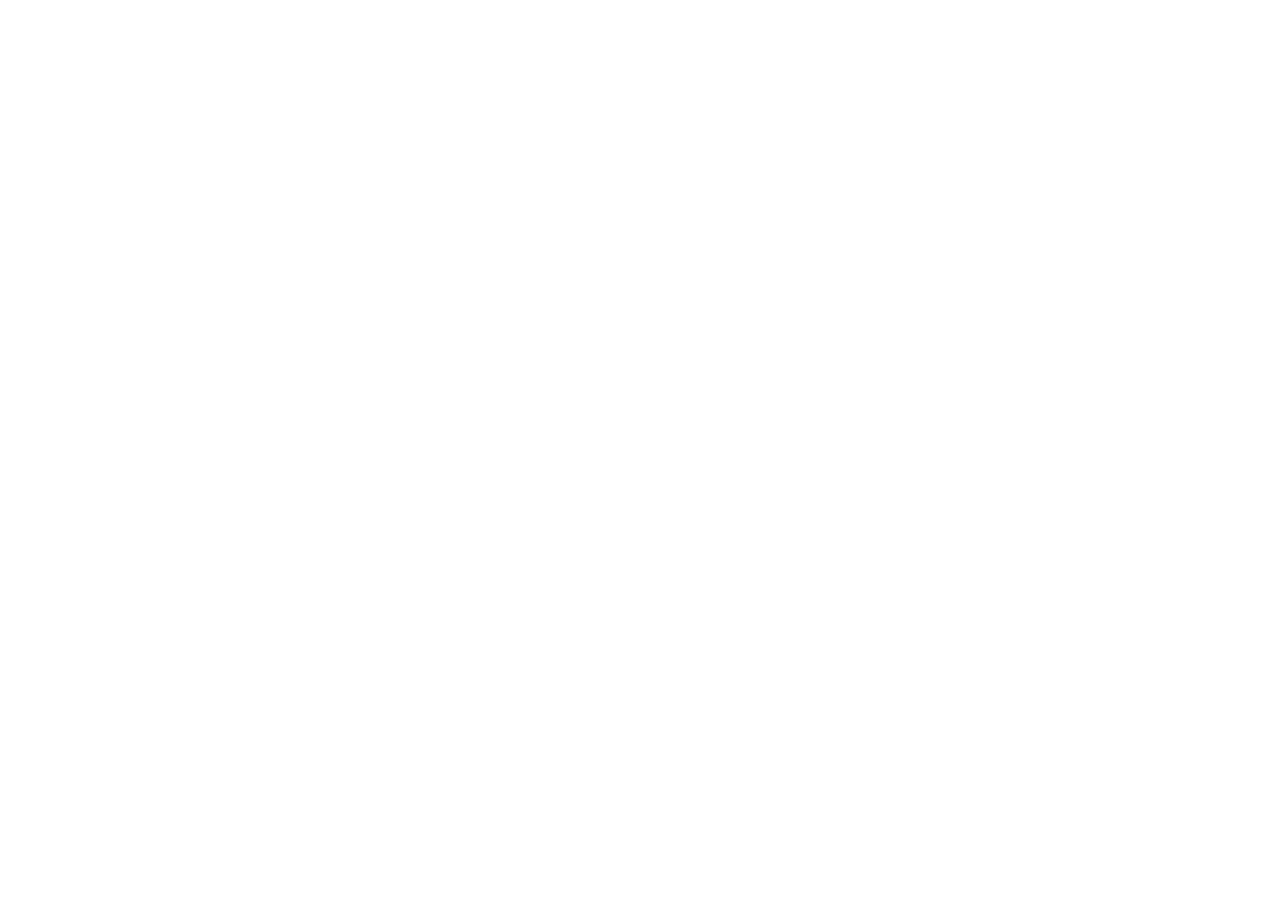
==== index.html @ beca41af "added play and pause buttons" ====
<!doctype html>
<html lang="en">
	<head>
		<!-- Required meta tags -->
		<meta charset="utf-8">
		<meta name="viewport" content="width=device-width, initial-scale=1, shrink-to-fit=no">

		<!-- Bootstrap CSS -->
		<link rel="stylesheet" href="https://stackpath.bootstrapcdn.com/bootstrap/4.3.1/css/bootstrap.min.css" integrity="sha384-ggOyR0iXCbMQv3Xipma34MD+dH/1fQ784/j6cY/iJTQUOhcWr7x9JvoRxT2MZw1T" crossorigin="anonymous">
		<link href="./album.css" rel="stylesheet">

		<title>Big Mood</title>
	</head>
	<body>
		<div id="nav">
		<!-- Image and text
		-->
	</div>
	<script
	src="https://code.jquery.com/jquery-3.4.1.min.js"
	integrity="sha256-CSXorXvZcTkaix6Yvo6HppcZGetbYMGWSFlBw8HfCJo="
	crossorigin="anonymous"></script>
	<script defer src="face-api.min.js"></script>
  	<script defer src="script.js"></script>
	<script src="https://sdk.scdn.co/spotify-player.js"></script>
	<script src="spotify.js"></script>
		<script>
			function slideOut() {
				var element = document.getElementsByClassName("jumbotron")[0]
				element.classList.add('slide-out');
				element.addEventListener("animationend", () => {element.parentNode.removeChild(element), phase2()});
			}
			function phase2() {
				document.getElementById("nav").innerHTML = "<nav class=\"navbar navbar-light bg-light\"><a class=\"navbar-brand\" href=\"#\">mood</a></nav>";
				document.getElementById("panel").innerHTML = '<div class="panel panel-default"><div class="panel-body"> <video id="video" width="720" height="560" autoplay muted></video></div></div>';
				//setTimeout(startRecord,500);
				startRecord();
			}
		</script>
		<div id='panel'></div>
		<section class="jumbotron text-center slide-in">
			<h1 class="jumbotron-heading">mood</h1>
			<p class="lead text-muted">How are you feeling?</p>
			<br />
			<br />
			<a href="#" class="btn btn-primary btn-lg active go-button" onclick="slideOut()" role="button" aria-pressed="true">Go</a>
		</section>
		<div>
			<button onclick="play('4c8dcab716a38ad3a85aeaf894d7d3b2c70e4c6a')">Play</button>
			<button onclick="pause('4c8dcab716a38ad3a85aeaf894d7d3b2c70e4c6a')">Pause</button>
			<!--<button onclick="next('4c8dcab716a38ad3a85aeaf894d7d3b2c70e4c6a')">Next</button>
			<button onclick="previous('4c8dcab716a38ad3a85aeaf894d7d3b2c70e4c6a')">Previous</button>-->
		</div>
		<!--
		<div class="album py-5 bg-light">
			<div class="container">
				<div class="row">
					<div class="col-md-4">
						<div class="card mb-4 box-shadow">
							<div class="card-body">
								<p class="card-text">
									Movie 1
								</p>
							</div>
						</div>
					</div>
					<div class="col-md-4">
						<div class="card mb-4 box-shadow">
							<div class="card-body">
								<p class="card-text">
									Movie 1
								</p>
							</div>
						</div>
					</div>
					<div class="col-md-4">
						<div class="card mb-4 box-shadow">
							<div class="card-body">
								<p class="card-text">
									Movie 1
								</p>
							</div>
						</div>
					</div>
				</div>
				<div class="row">
					<div class="col-md-4">
						<div class="card mb-4 box-shadow">
							<div class="card-body">
								<p class="card-text">
									Movie 1
								</p>
							</div>
						</div>
					</div>
					<div class="col-md-4">
						<div class="card mb-4 box-shadow">
							<div class="card-body">
								<p class="card-text">
									Movie 1
								</p>
							</div>
						</div>
					</div>
					<div class="col-md-4">
						<div class="card mb-4 box-shadow">
							<div class="card-body">
								<p class="card-text">
									Movie 1
								</p>
							</div>
						</div>
					</div>
				</div>
				<div class="row">
					<div class="col-md-4">
						<div class="card mb-4 box-shadow">
							<div class="card-body">
								<p class="card-text">
									Movie 1
								</p>
							</div>
						</div>
					</div>
					<div class="col-md-4">
						<div class="card mb-4 box-shadow">
							<div class="card-body">
								<p class="card-text">
									Movie 1
								</p>
							</div>
						</div>
					</div>
					<div class="col-md-4">
						<div class="card mb-4 box-shadow">
							<div class="card-body">
								<p class="card-text">
									Movie 1
								</p>
							</div>
						</div>
					</div>
				</div>
			</div>
		</div>
		 -->

		<!-- Optional JavaScript -->
		<!-- jQuery first, then Popper.js, then Bootstrap JS -->
		<script src="https://cdnjs.cloudflare.com/ajax/libs/popper.js/1.14.7/umd/popper.min.js" integrity="sha384-UO2eT0CpHqdSJQ6hJty5KVphtPhzWj9WO1clHTMGa3JDZwrnQq4sF86dIHNDz0W1" crossorigin="anonymous"></script>
		<script src="https://stackpath.bootstrapcdn.com/bootstrap/4.3.1/js/bootstrap.min.js" integrity="sha384-JjSmVgyd0p3pXB1rRibZUAYoIIy6OrQ6VrjIEaFf/nJGzIxFDsf4x0xIM+B07jRM" crossorigin="anonymous"></script>
	</body>
</html>
---- album.css ----
:root {
  --jumbotron-padding-y: 3rem;
}

.jumbotron {
  padding-top: var(--jumbotron-padding-y);
  padding-bottom: var(--jumbotron-padding-y);
  margin-bottom: 0;
  background-color: #fff;
}
@media (min-width: 768px) {
  .jumbotron {
    padding-top: calc(var(--jumbotron-padding-y) * 2);
    padding-bottom: calc(var(--jumbotron-padding-y) * 2);
  }
}

.slide-in {
    animation: slide-in 1s;
    animation-timing-function:cubic-bezier();
}

.slide-out {
    animation: slide-out 1s;
    animation-timing-function:ease-in;
	animation-fill-mode: forwards;
}

.output {
	animation: fade-in 1s;
	margin-top: 8rem;
}

#panel {

	text-align: center;
}

.panel {
	opacity: 0;
	animation: fade-in 1s;
	animation-delay: 1s;
    background-color: #f8f9fa;
	margin-top: 8rem;
	width: auto;
	display: inline-block;
	padding: 2rem;
	text-align: center;
	animation-fill-mode: forwards;
}

@keyframes fade-in {
	from {
		opacity: 0;
	}
	to {
		opacity: 1;
	}
}

@keyframes slide-in {
	from {
		margin-right: -100%;
	}
	to {
		margin-right: 0;
	}
}

@keyframes slide-out {
	from {
		margin-left: 0;
		opacity: 1;
	}
	to {
		margin-left: -100%;
		opacity: 0;
	}
}

.jumbotron .go-button {
	opacity: 0;
	animation: fade-in 1s;
	animation-delay: 2s;
	animation-fill-mode: forwards;
	border-radius: 10rem;
	padding: 2.5rem;
}

.navbar {
	position: fixed;
	top: 0;
	width: 100%;
	padding-bottom: 1rem;
	animation: fade-in 1s;
  z-index: 1;
}

.navbar-brand {
	letter-spacing: -0.4rem;
	font-size: 3rem;
}

.jumbotron p:last-child {
  margin-bottom: 0;
}

.jumbotron .jumbotron-heading {
	opacity: 0;
	animation: fade-in 1s;
	font-weight: 3000;
	font-size: 10rem;
	animation-fill-mode: forwards;
	letter-spacing: -1rem;
}

.jumbotron .lead {
	opacity: 0;
	animation: fade-in 1s;
	animation-delay: 1s;
	animation-fill-mode: forwards;
}

.jumbotron .container {
  max-width: 40rem;
}

footer {
  padding-top: 3rem;
  padding-bottom: 3rem;
}

footer p {
  margin-bottom: .25rem;
}

.box-shadow { box-shadow: 0 .25rem .75rem rgba(0, 0, 0, .15); }
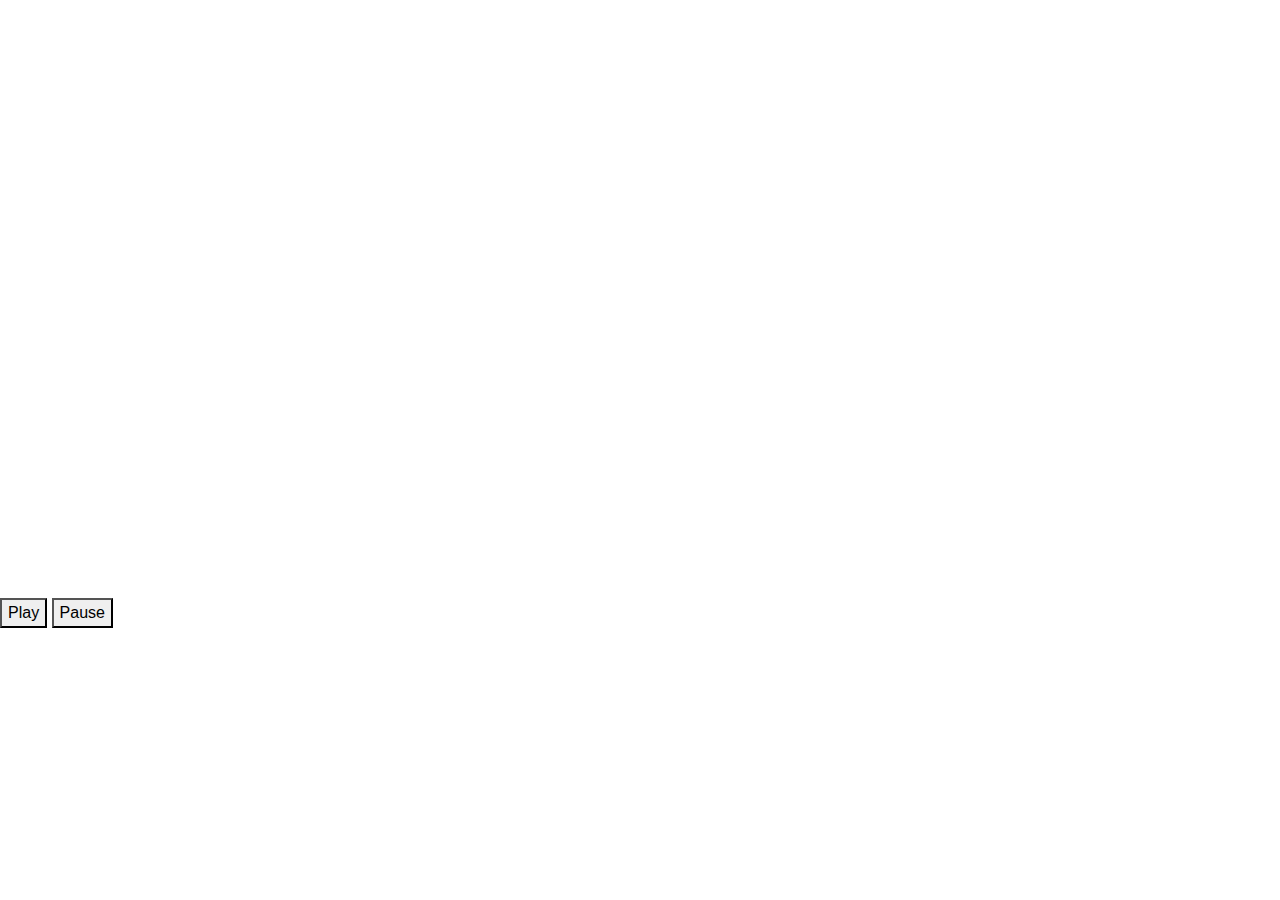
==== commit 16758a1e: "Merge branch 'master' of https://github.com/fjij/hack-western-2019-ui" ====
--- a/index.html
+++ b/index.html
@@ -22,8 +22,8 @@
 	crossorigin="anonymous"></script>
 	<script defer src="face-api.min.js"></script>
   	<script defer src="script.js"></script>
-	<script src="https://sdk.scdn.co/spotify-player.js"></script>
-	<script src="spotify.js"></script>
+	<!--<script src="https://sdk.scdn.co/spotify-player.js"></script>
+	<script src="spotify.js"></script>-->
 		<script>
 			function slideOut() {
 				var element = document.getElementsByClassName("jumbotron")[0]
@@ -31,12 +31,18 @@
 				element.addEventListener("animationend", () => {element.parentNode.removeChild(element), phase2()});
 			}
 			function phase2() {
-				document.getElementById("nav").innerHTML = "<nav class=\"navbar navbar-light bg-light\"><a class=\"navbar-brand\" href=\"#\">mood</a></nav>";
-				document.getElementById("panel").innerHTML = '<div class="panel panel-default"><div class="panel-body"> <video id="video" width="720" height="560" autoplay muted></video></div></div>';
+				document.getElementById("nav").innerHTML = "<nav class=\"navbar navbar-light bg-light box-shadow\"><a class=\"navbar-brand\" href=\"#\">mood</a></nav>";
+				document.getElementById("panel").innerHTML = '<div class="panel panel-default box-shadow"><div class="panel-body"> <video id="video" width="720" height="560" autoplay muted></video></div></div>';
 				//setTimeout(startRecord,500);
 				startRecord();
 			}
 		</script>
+		<div id="nav">
+		<!-- Image and text
+
+
+		-->
+		</div>
 		<div id='panel'></div>
 		<section class="jumbotron text-center slide-in">
 			<h1 class="jumbotron-heading">mood</h1>
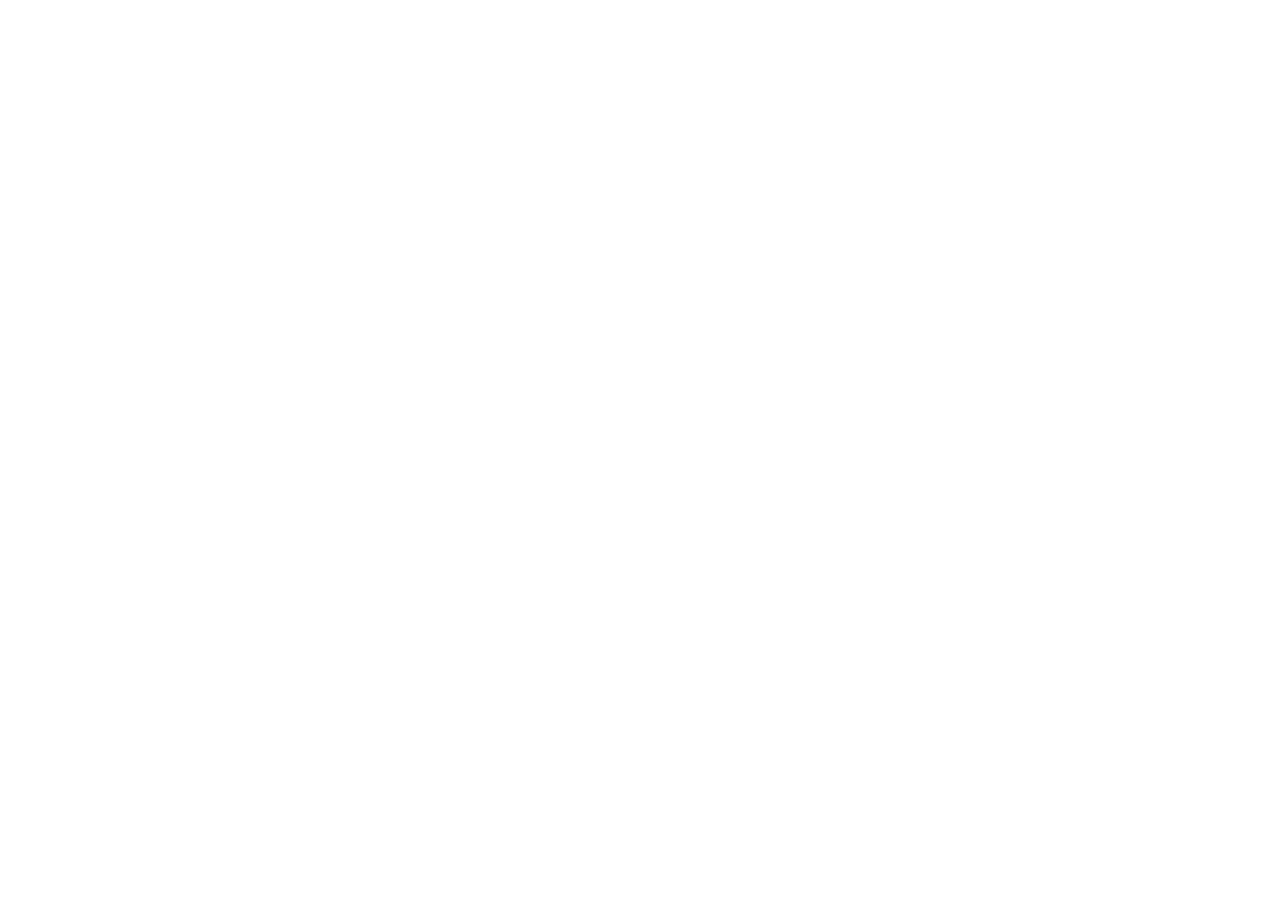
==== commit 9d6f6ee7: "Revert "Merge branch 'master' of https://github.com/fjij/hack-western-2019-ui"" ====
--- a/index.html
+++ b/index.html
@@ -9,17 +9,9 @@
 		<link rel="stylesheet" href="https://stackpath.bootstrapcdn.com/bootstrap/4.3.1/css/bootstrap.min.css" integrity="sha384-ggOyR0iXCbMQv3Xipma34MD+dH/1fQ784/j6cY/iJTQUOhcWr7x9JvoRxT2MZw1T" crossorigin="anonymous">
 		<link href="./album.css" rel="stylesheet">
 
-		<title>Big Mood</title>
+		<title>Hello, world!</title>
 	</head>
 	<body>
-		<div id="nav">
-		<!-- Image and text
-		-->
-	</div>
-	<script
-	src="https://code.jquery.com/jquery-3.4.1.min.js"
-	integrity="sha256-CSXorXvZcTkaix6Yvo6HppcZGetbYMGWSFlBw8HfCJo="
-	crossorigin="anonymous"></script>
 	<script defer src="face-api.min.js"></script>
   	<script defer src="script.js"></script>
 	<!--<script src="https://sdk.scdn.co/spotify-player.js"></script>
@@ -51,12 +43,7 @@
 			<br />
 			<a href="#" class="btn btn-primary btn-lg active go-button" onclick="slideOut()" role="button" aria-pressed="true">Go</a>
 		</section>
-		<div>
-			<button onclick="play('4c8dcab716a38ad3a85aeaf894d7d3b2c70e4c6a')">Play</button>
-			<button onclick="pause('4c8dcab716a38ad3a85aeaf894d7d3b2c70e4c6a')">Pause</button>
-			<!--<button onclick="next('4c8dcab716a38ad3a85aeaf894d7d3b2c70e4c6a')">Next</button>
-			<button onclick="previous('4c8dcab716a38ad3a85aeaf894d7d3b2c70e4c6a')">Previous</button>-->
-		</div>
+		<div id='output'><div>
 		<!--
 		<div class="album py-5 bg-light">
 			<div class="container">
@@ -153,6 +140,7 @@
 
 		<!-- Optional JavaScript -->
 		<!-- jQuery first, then Popper.js, then Bootstrap JS -->
+		<script src="https://code.jquery.com/jquery-3.3.1.slim.min.js" integrity="sha384-q8i/X+965DzO0rT7abK41JStQIAqVgRVzpbzo5smXKp4YfRvH+8abtTE1Pi6jizo" crossorigin="anonymous"></script>
 		<script src="https://cdnjs.cloudflare.com/ajax/libs/popper.js/1.14.7/umd/popper.min.js" integrity="sha384-UO2eT0CpHqdSJQ6hJty5KVphtPhzWj9WO1clHTMGa3JDZwrnQq4sF86dIHNDz0W1" crossorigin="anonymous"></script>
 		<script src="https://stackpath.bootstrapcdn.com/bootstrap/4.3.1/js/bootstrap.min.js" integrity="sha384-JjSmVgyd0p3pXB1rRibZUAYoIIy6OrQ6VrjIEaFf/nJGzIxFDsf4x0xIM+B07jRM" crossorigin="anonymous"></script>
 	</body>
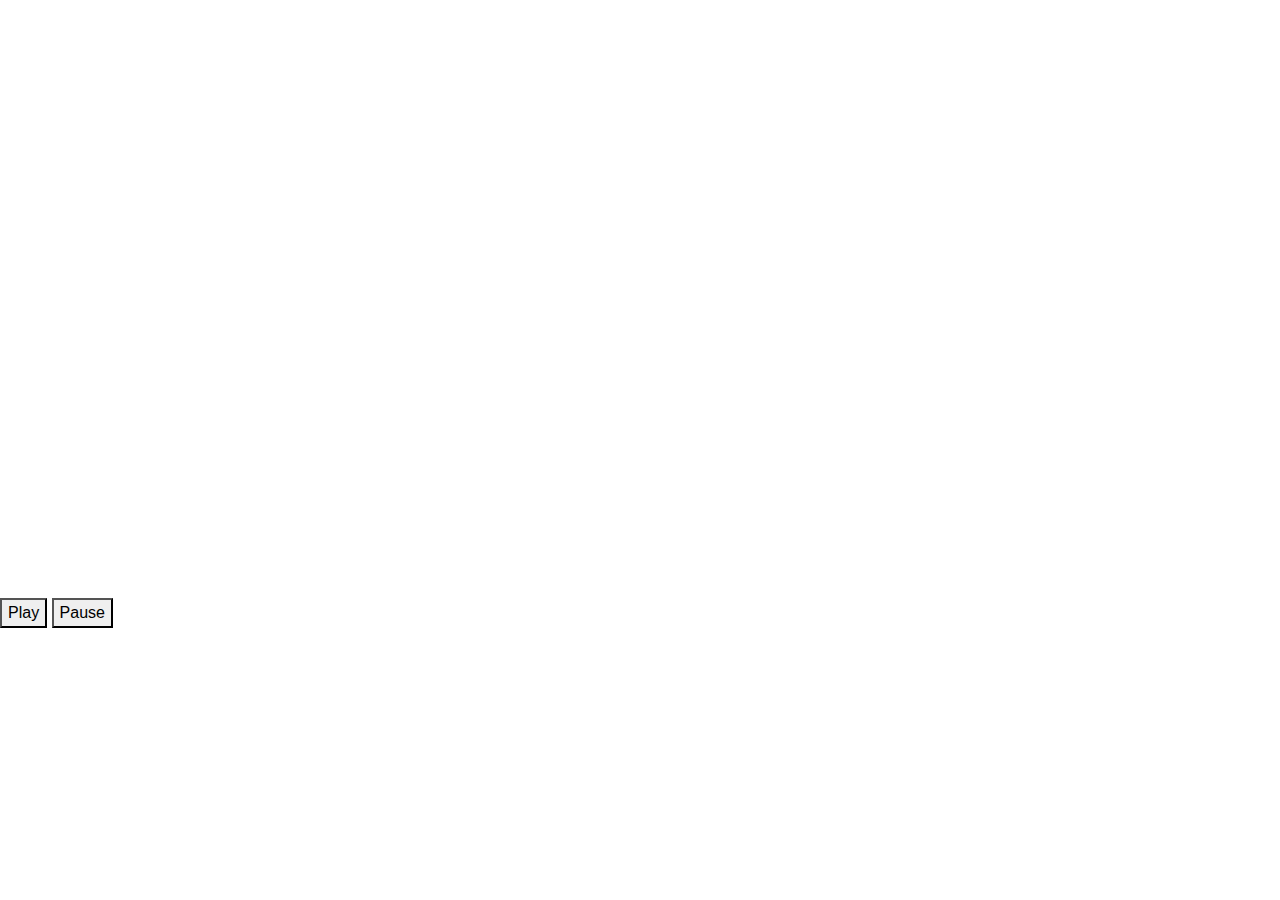
==== commit 20e06e41: "Fixed an error in scripts that occured during a merge" ====
--- a/index.html
+++ b/index.html
@@ -9,9 +9,17 @@
 		<link rel="stylesheet" href="https://stackpath.bootstrapcdn.com/bootstrap/4.3.1/css/bootstrap.min.css" integrity="sha384-ggOyR0iXCbMQv3Xipma34MD+dH/1fQ784/j6cY/iJTQUOhcWr7x9JvoRxT2MZw1T" crossorigin="anonymous">
 		<link href="./album.css" rel="stylesheet">
 
-		<title>Hello, world!</title>
+		<title>Big Mood</title>
 	</head>
 	<body>
+		<div id="nav">
+		<!-- Image and text
+		-->
+	</div>
+	<script
+	src="https://code.jquery.com/jquery-3.4.1.min.js"
+	integrity="sha256-CSXorXvZcTkaix6Yvo6HppcZGetbYMGWSFlBw8HfCJo="
+	crossorigin="anonymous"></script>
 	<script defer src="face-api.min.js"></script>
   	<script defer src="script.js"></script>
 	<!--<script src="https://sdk.scdn.co/spotify-player.js"></script>
@@ -44,6 +52,12 @@
 			<a href="#" class="btn btn-primary btn-lg active go-button" onclick="slideOut()" role="button" aria-pressed="true">Go</a>
 		</section>
 		<div id='output'><div>
+		<div>
+			<button onclick="play('4c8dcab716a38ad3a85aeaf894d7d3b2c70e4c6a')">Play</button>
+			<button onclick="pause('4c8dcab716a38ad3a85aeaf894d7d3b2c70e4c6a')">Pause</button>
+			<!--<button onclick="next('4c8dcab716a38ad3a85aeaf894d7d3b2c70e4c6a')">Next</button>
+			<button onclick="previous('4c8dcab716a38ad3a85aeaf894d7d3b2c70e4c6a')">Previous</button>-->
+		</div>
 		<!--
 		<div class="album py-5 bg-light">
 			<div class="container">
--- a/album.css
+++ b/album.css
@@ -5,7 +5,7 @@
 .jumbotron {
   padding-top: var(--jumbotron-padding-y);
   padding-bottom: var(--jumbotron-padding-y);
-  margin-bottom: 0;
+  margin: 0;
   background-color: #fff;
 }
 @media (min-width: 768px) {
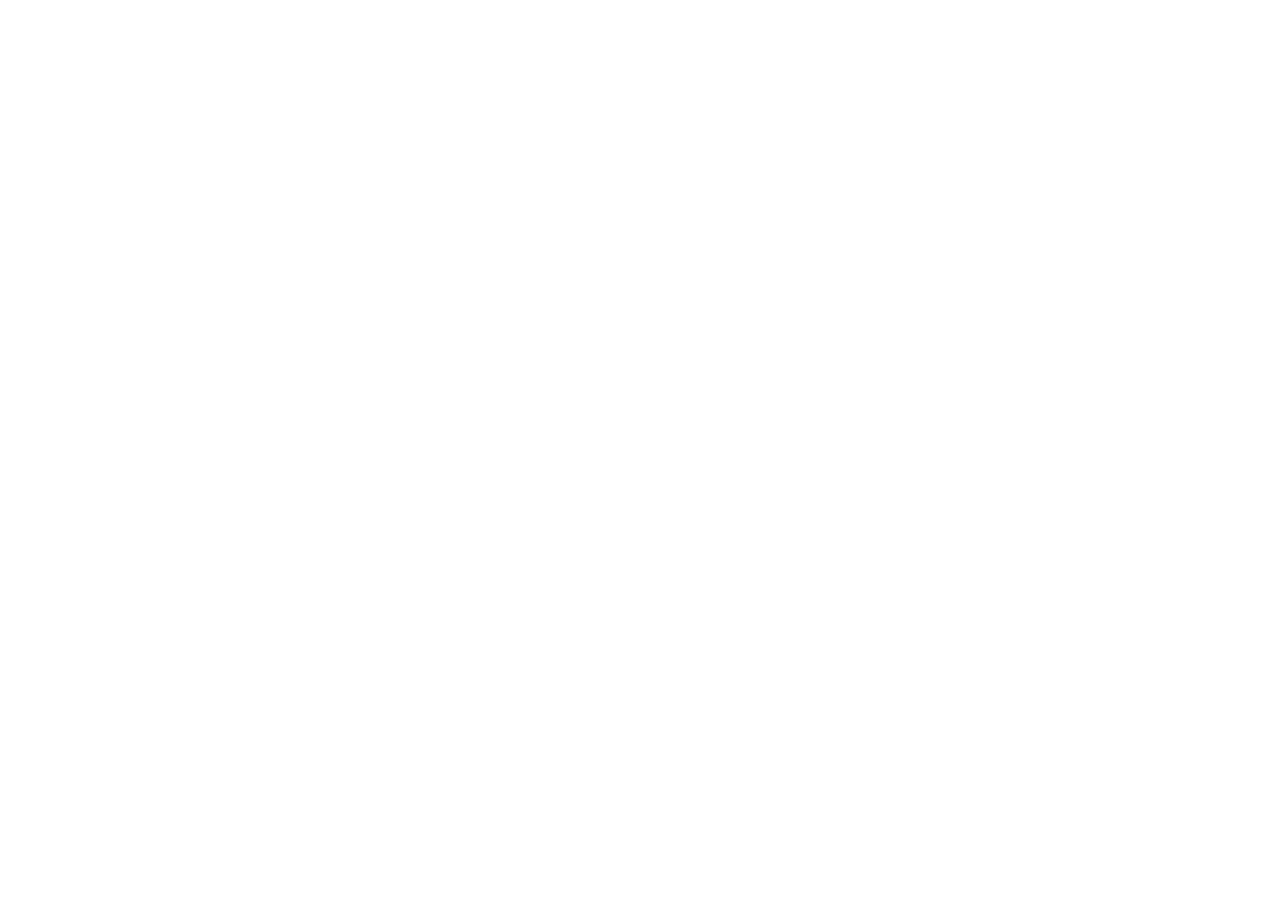
==== commit d0aeceae: "play and pause song" ====
--- a/index.html
+++ b/index.html
@@ -9,6 +9,7 @@
 		<link rel="stylesheet" href="https://stackpath.bootstrapcdn.com/bootstrap/4.3.1/css/bootstrap.min.css" integrity="sha384-ggOyR0iXCbMQv3Xipma34MD+dH/1fQ784/j6cY/iJTQUOhcWr7x9JvoRxT2MZw1T" crossorigin="anonymous">
 		<link href="./album.css" rel="stylesheet">
 
+		<link rel="stylesheet" href="https://cdnjs.cloudflare.com/ajax/libs/font-awesome/4.7.0/css/font-awesome.min.css">
 		<title>Big Mood</title>
 	</head>
 	<body>
@@ -22,13 +23,22 @@
 	crossorigin="anonymous"></script>
 	<script defer src="face-api.min.js"></script>
   	<script defer src="script.js"></script>
-	<!--<script src="https://sdk.scdn.co/spotify-player.js"></script>
-	<script src="spotify.js"></script>-->
+	<script src="https://sdk.scdn.co/spotify-player.js"></script>
+	<script src="spotify.js"></script>
 		<script>
 			function slideOut() {
 				var element = document.getElementsByClassName("jumbotron")[0]
 				element.classList.add('slide-out');
 				element.addEventListener("animationend", () => {element.parentNode.removeChild(element), phase2()});
+				var timeleft = 10;
+				var downloadTimer = setInterval(function(){
+				document.getElementById("countdown").innerHTML = timeleft + " seconds remaining";
+				timeleft -= 1;
+				if(timeleft <= 0){
+					clearInterval(downloadTimer);
+					document.getElementById("countdown").innerHTML = "Finished"
+				}
+				}, 1000);
 			}
 			function phase2() {
 				document.getElementById("nav").innerHTML = "<nav class=\"navbar navbar-light bg-light box-shadow\"><a class=\"navbar-brand\" href=\"#\">mood</a></nav>";
@@ -44,6 +54,7 @@
 		-->
 		</div>
 		<div id='panel'></div>
+		<div id="countdown"></div> 
 		<section class="jumbotron text-center slide-in">
 			<h1 class="jumbotron-heading">mood</h1>
 			<p class="lead text-muted">How are you feeling?</p>
@@ -52,10 +63,9 @@
 			<a href="#" class="btn btn-primary btn-lg active go-button" onclick="slideOut()" role="button" aria-pressed="true">Go</a>
 		</section>
 		<div id='output'><div>
-		<div>
-			<button onclick="play('4c8dcab716a38ad3a85aeaf894d7d3b2c70e4c6a')">Play</button>
-			<button onclick="pause('4c8dcab716a38ad3a85aeaf894d7d3b2c70e4c6a')">Pause</button>
-			<!--<button onclick="next('4c8dcab716a38ad3a85aeaf894d7d3b2c70e4c6a')">Next</button>
+
+			<!--<button onclick="pause('4c8dcab716a38ad3a85aeaf894d7d3b2c70e4c6a')">Pause</button>
+			<button onclick="next('4c8dcab716a38ad3a85aeaf894d7d3b2c70e4c6a')">Next</button>
 			<button onclick="previous('4c8dcab716a38ad3a85aeaf894d7d3b2c70e4c6a')">Previous</button>-->
 		</div>
 		<!--
@@ -154,7 +164,7 @@
 
 		<!-- Optional JavaScript -->
 		<!-- jQuery first, then Popper.js, then Bootstrap JS -->
-		<script src="https://code.jquery.com/jquery-3.3.1.slim.min.js" integrity="sha384-q8i/X+965DzO0rT7abK41JStQIAqVgRVzpbzo5smXKp4YfRvH+8abtTE1Pi6jizo" crossorigin="anonymous"></script>
+		<!--<script src="https://code.jquery.com/jquery-3.3.1.slim.min.js" integrity="sha384-q8i/X+965DzO0rT7abK41JStQIAqVgRVzpbzo5smXKp4YfRvH+8abtTE1Pi6jizo" crossorigin="anonymous"></script>-->
 		<script src="https://cdnjs.cloudflare.com/ajax/libs/popper.js/1.14.7/umd/popper.min.js" integrity="sha384-UO2eT0CpHqdSJQ6hJty5KVphtPhzWj9WO1clHTMGa3JDZwrnQq4sF86dIHNDz0W1" crossorigin="anonymous"></script>
 		<script src="https://stackpath.bootstrapcdn.com/bootstrap/4.3.1/js/bootstrap.min.js" integrity="sha384-JjSmVgyd0p3pXB1rRibZUAYoIIy6OrQ6VrjIEaFf/nJGzIxFDsf4x0xIM+B07jRM" crossorigin="anonymous"></script>
 	</body>
--- a/album.css
+++ b/album.css
@@ -135,3 +135,47 @@
 }
 
 .box-shadow { box-shadow: 0 .25rem .75rem rgba(0, 0, 0, .15); }
+
+/* Container needed to position the overlay. Adjust the width as needed */
+  
+  /* Make the image to responsive */
+  .image {
+	width: 100%;
+	height: auto;
+  }
+  
+  /* The overlay effect (full height and width) - lays on top of the container and over the image */
+  .overlay {
+	position: absolute;
+	top: 0;
+	bottom: 0;
+	left: 0;
+	right: 0;
+	height: 100%;
+	width: 100%;
+	opacity: 0;
+	transition: .3s ease;
+	background-color: red;
+  }
+  
+  /* When you mouse over the container, fade in the overlay icon*/
+  .container:hover .overlay {
+	opacity: 1;
+  }
+  
+  /* The icon inside the overlay is positioned in the middle vertically and horizontally */
+  .icon {
+	color: white;
+	font-size: 100px;
+	position: absolute;
+	top: 50%;
+	left: 50%;
+	transform: translate(-50%, -50%);
+	-ms-transform: translate(-50%, -50%);
+	text-align: center;
+  }
+  
+  /* When you move the mouse over the icon, change color */
+  .fa-user:hover {
+	color: #eee;
+  }